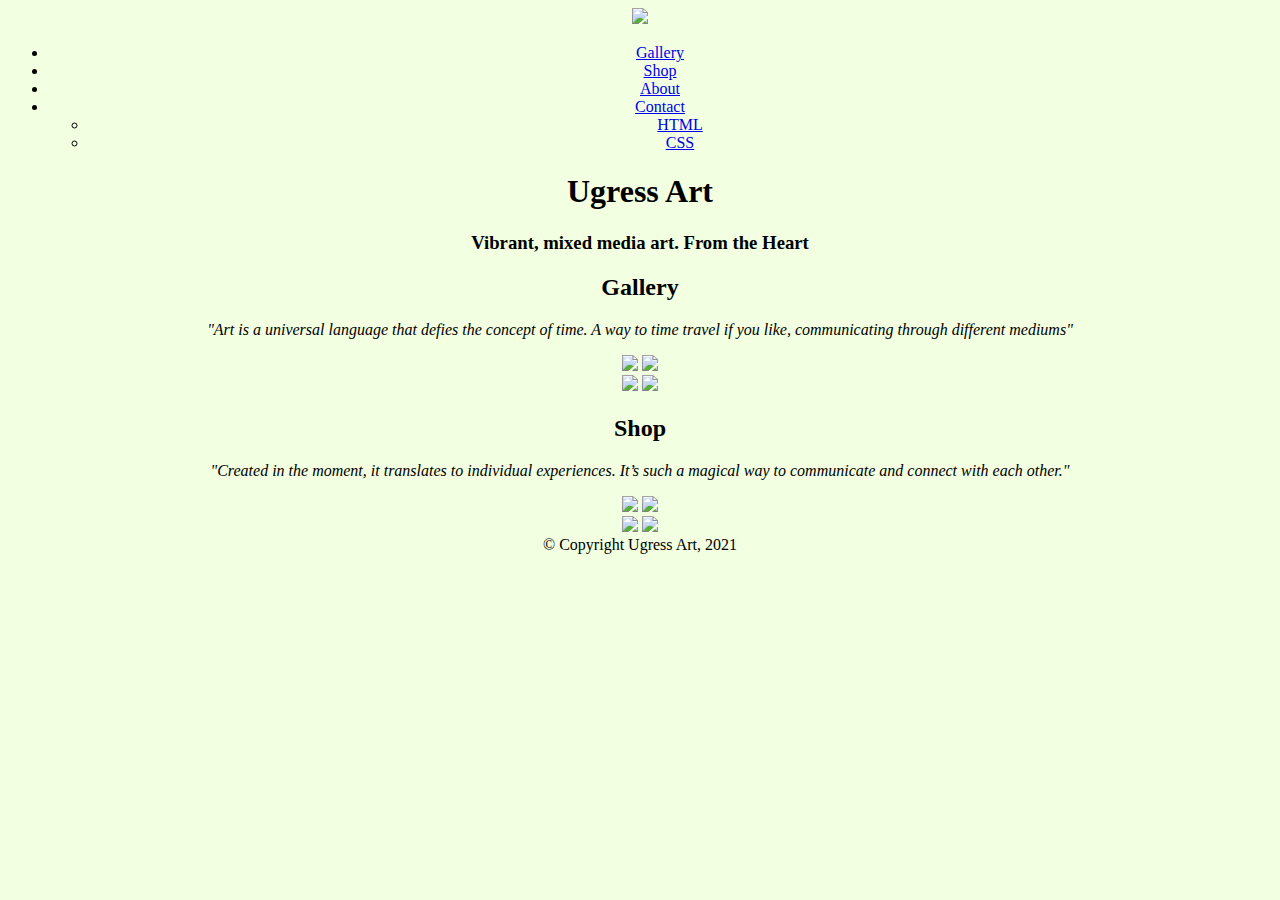
==== index.html @ 7d7e7fe9 "Update index.html" ====
<!DOCTYPE html>
<html>
<head>
  <style>
    body {text-align:center} 
  </style>
<meta charset="UTF-8">
<meta name="viewport" content="width=device-width, initial-scale=1.0">  
<title>Ugress Art</title>
<link rel=”stylesheet” href=”main-style.css”> 
</head>
<body> 
  <section class="nav-bar">
    <div class="nav-container">
      <div class="brand">
        <a href="Ugress Art"><img src="Pictures\Ban and log\Logo.png"></a>
      </div>
      <nav>
	<div class="nav-mobile"><a id="nav-toggle" href="#!"><span></span></a></div>
        <ul class="nav-list">
          <li>
            <a href="#">Gallery</a>
          </li>
          <li>
            <a href="#">Shop</a>
          </li>
          <li>
            <a href="#">About</a>
          </li>
          <li>	
	   <a href="#">Contact</a>
            <ul class="nav-dropdown">
              <li>
                <a href="#">HTML</a>
              </li>
              <li>
                <a href="#">CSS</a>
              </li>
            </ul>
          </nav>
        </div>
      </section> 
  <body style="background-color:#f3ffe1;">
<header>      
</header>
<main>
<h1>Ugress Art</h1> 
</div>
<section id=”home”>
<div class=”section-inner”>
<h3>Vibrant, mixed media art. From the Heart</h3>
<h2>Gallery</h2>
<p><em>"Art is a universal language that defies the concept of time. A way to time travel if you like, communicating through different mediums"</em></p>
<div class="row"></div> 
    <div class="column">
      <img src="IMG_7919w.jpg" style="width:40%">
      <img src="IMG_7921w.jpg" style="width:40%">
      <div class="column"></div>
      <img src="IMG_7935w.jpg" style="width:40%">
      <img src="IMG_7937w.jpg" style="width:40%">
    </div>    
<h2>Shop</h2>
<p><em>"Created in the moment, it translates to individual experiences. It’s such a magical way to communicate and connect with each other."</em></p>
<div class="row"></div> 
    <div class="column">
      <img src="IMG_7959A.jpg" style="width:40%">
      <img src="IMG_8017c.jpg" style="width:40%">
      <div class="column"></div>
      <img src="IMG_8016c.jpg" style="width:40%">
      <img src="IMG_7968A.jpg" style="width:40%">
    </div> 
</section>
</main>
<footer>
© Copyright Ugress Art, 2021
</footer>
</body>
</html>
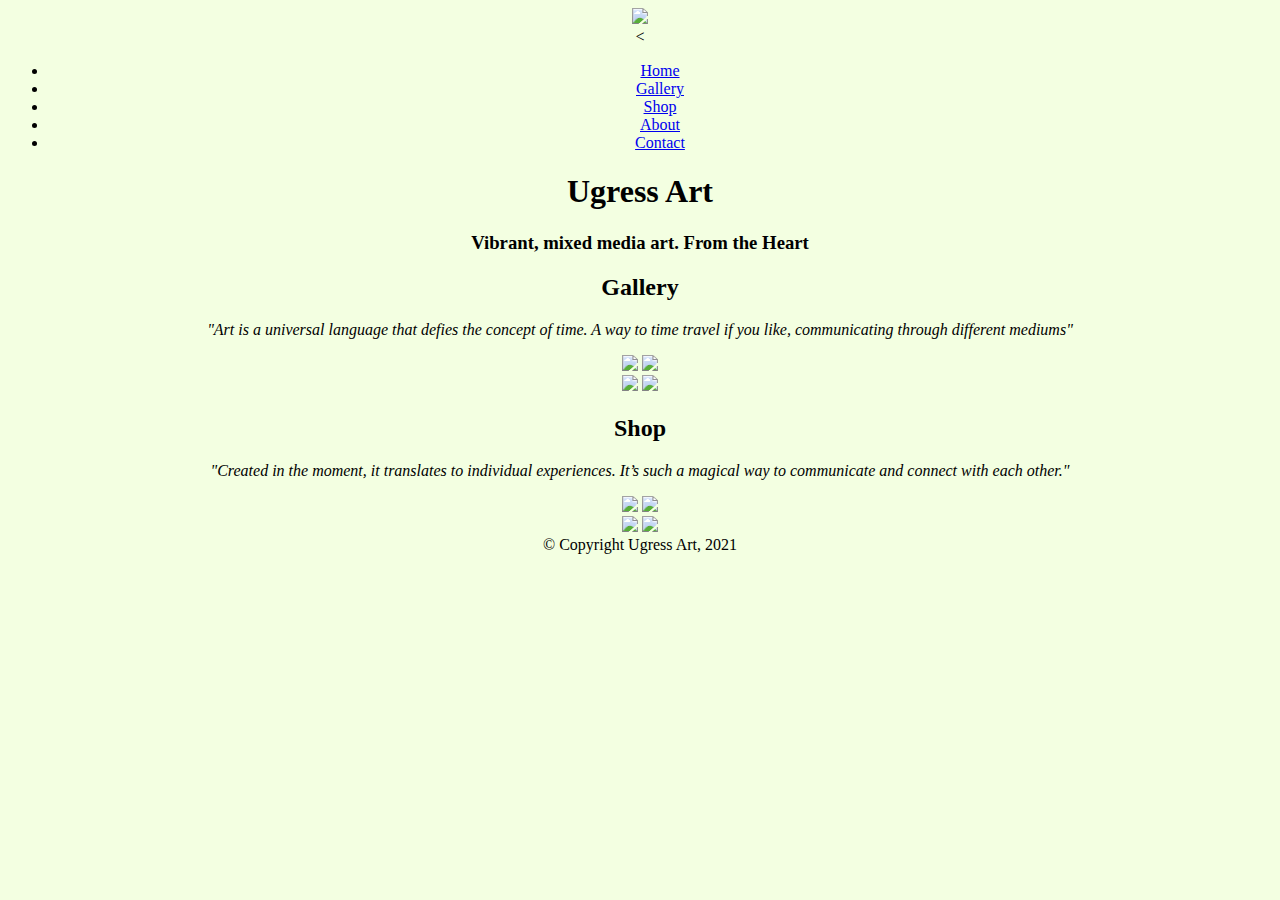
==== commit 87301521: "Update index.html" ====
--- a/index.html
+++ b/index.html
@@ -15,29 +15,16 @@
       <div class="brand">
         <a href="Ugress Art"><img src="Pictures\Ban and log\Logo.png"></a>
       </div>
-      <nav>
-	<div class="nav-mobile"><a id="nav-toggle" href="#!"><span></span></a></div>
-        <ul class="nav-list">
-          <li>
-            <a href="#">Gallery</a>
-          </li>
-          <li>
-            <a href="#">Shop</a>
-          </li>
-          <li>
-            <a href="#">About</a>
-          </li>
-          <li>	
-	   <a href="#">Contact</a>
-            <ul class="nav-dropdown">
-              <li>
-                <a href="#">HTML</a>
-              </li>
-              <li>
-                <a href="#">CSS</a>
-              </li>
-            </ul>
-          </nav>
+      <<nav>
+          <ul>
+            <li class="active"><a href="#">Home</a></li>
+            <li><a href="#"<>Gallery</a></li>
+            <li><a href="#">Shop</a></li>
+            <li><a href="#">About</a></li>
+            <li><a href="#">Contact</a></li>
+          </ul>
+        </nav>
+        </div>
         </div>
       </section> 
   <body style="background-color:#f3ffe1;">
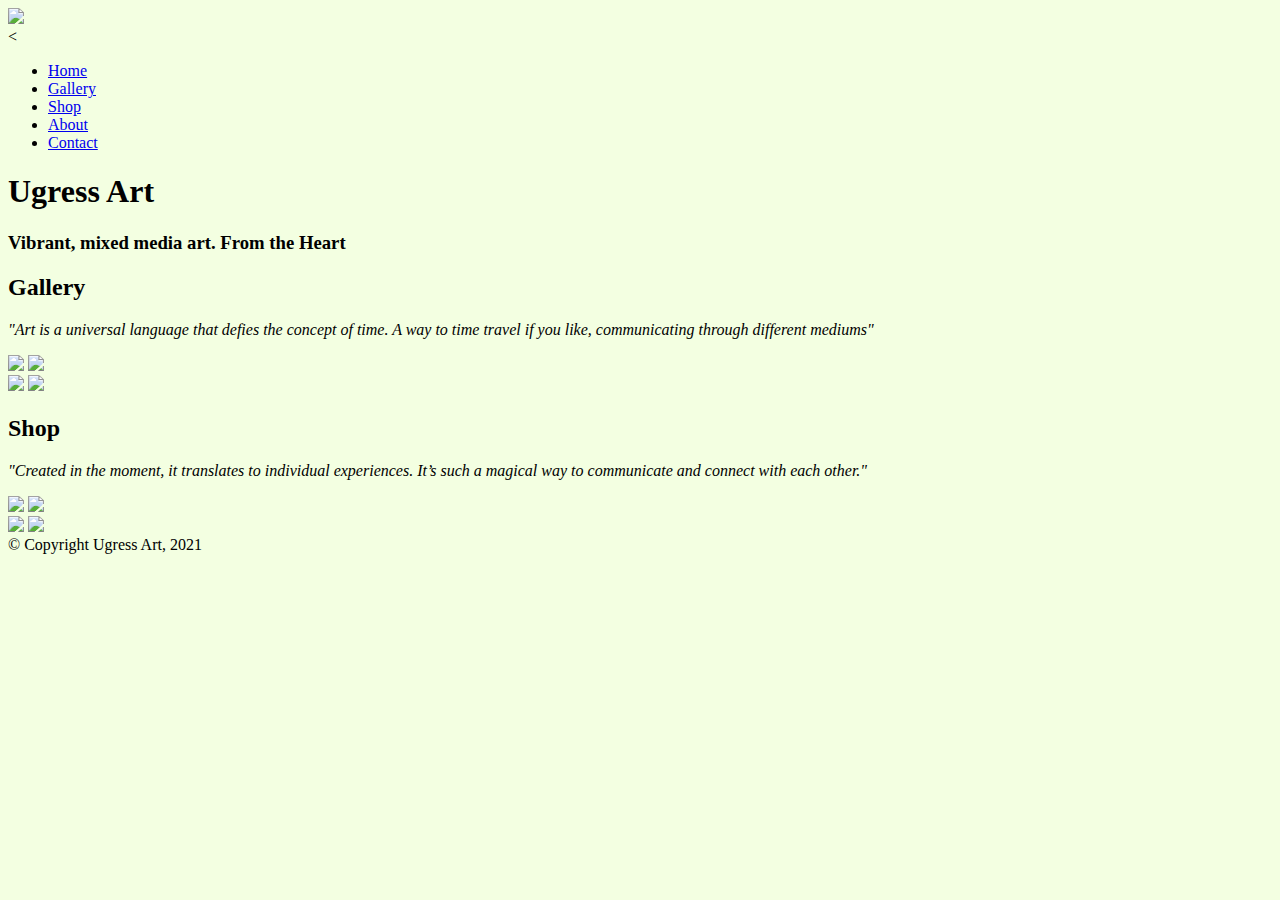
==== commit dad7f84b: "Update index.html" ====
--- a/index.html
+++ b/index.html
@@ -1,9 +1,6 @@
 <!DOCTYPE html>
 <html>
 <head>
-  <style>
-    body {text-align:center} 
-  </style>
 <meta charset="UTF-8">
 <meta name="viewport" content="width=device-width, initial-scale=1.0">  
 <title>Ugress Art</title>
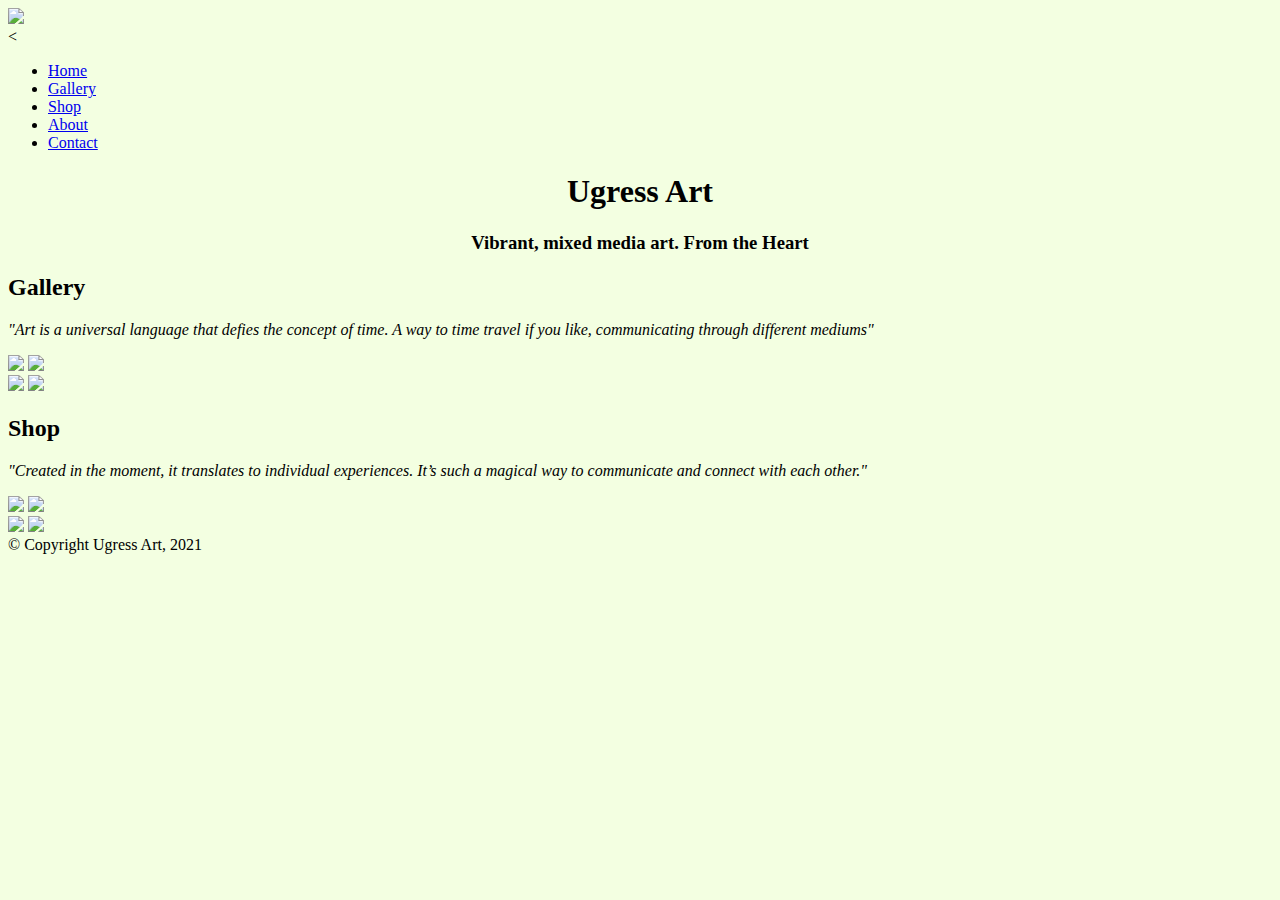
==== commit 106e9c09: "Update index.html" ====
--- a/index.html
+++ b/index.html
@@ -6,6 +6,10 @@
 <title>Ugress Art</title>
 <link rel=”stylesheet” href=”main-style.css”> 
 </head>
+  <style>
+h1 {text-align: center;}
+h3 {text-align: center;}    
+</style>  
 <body> 
   <section class="nav-bar">
     <div class="nav-container">
